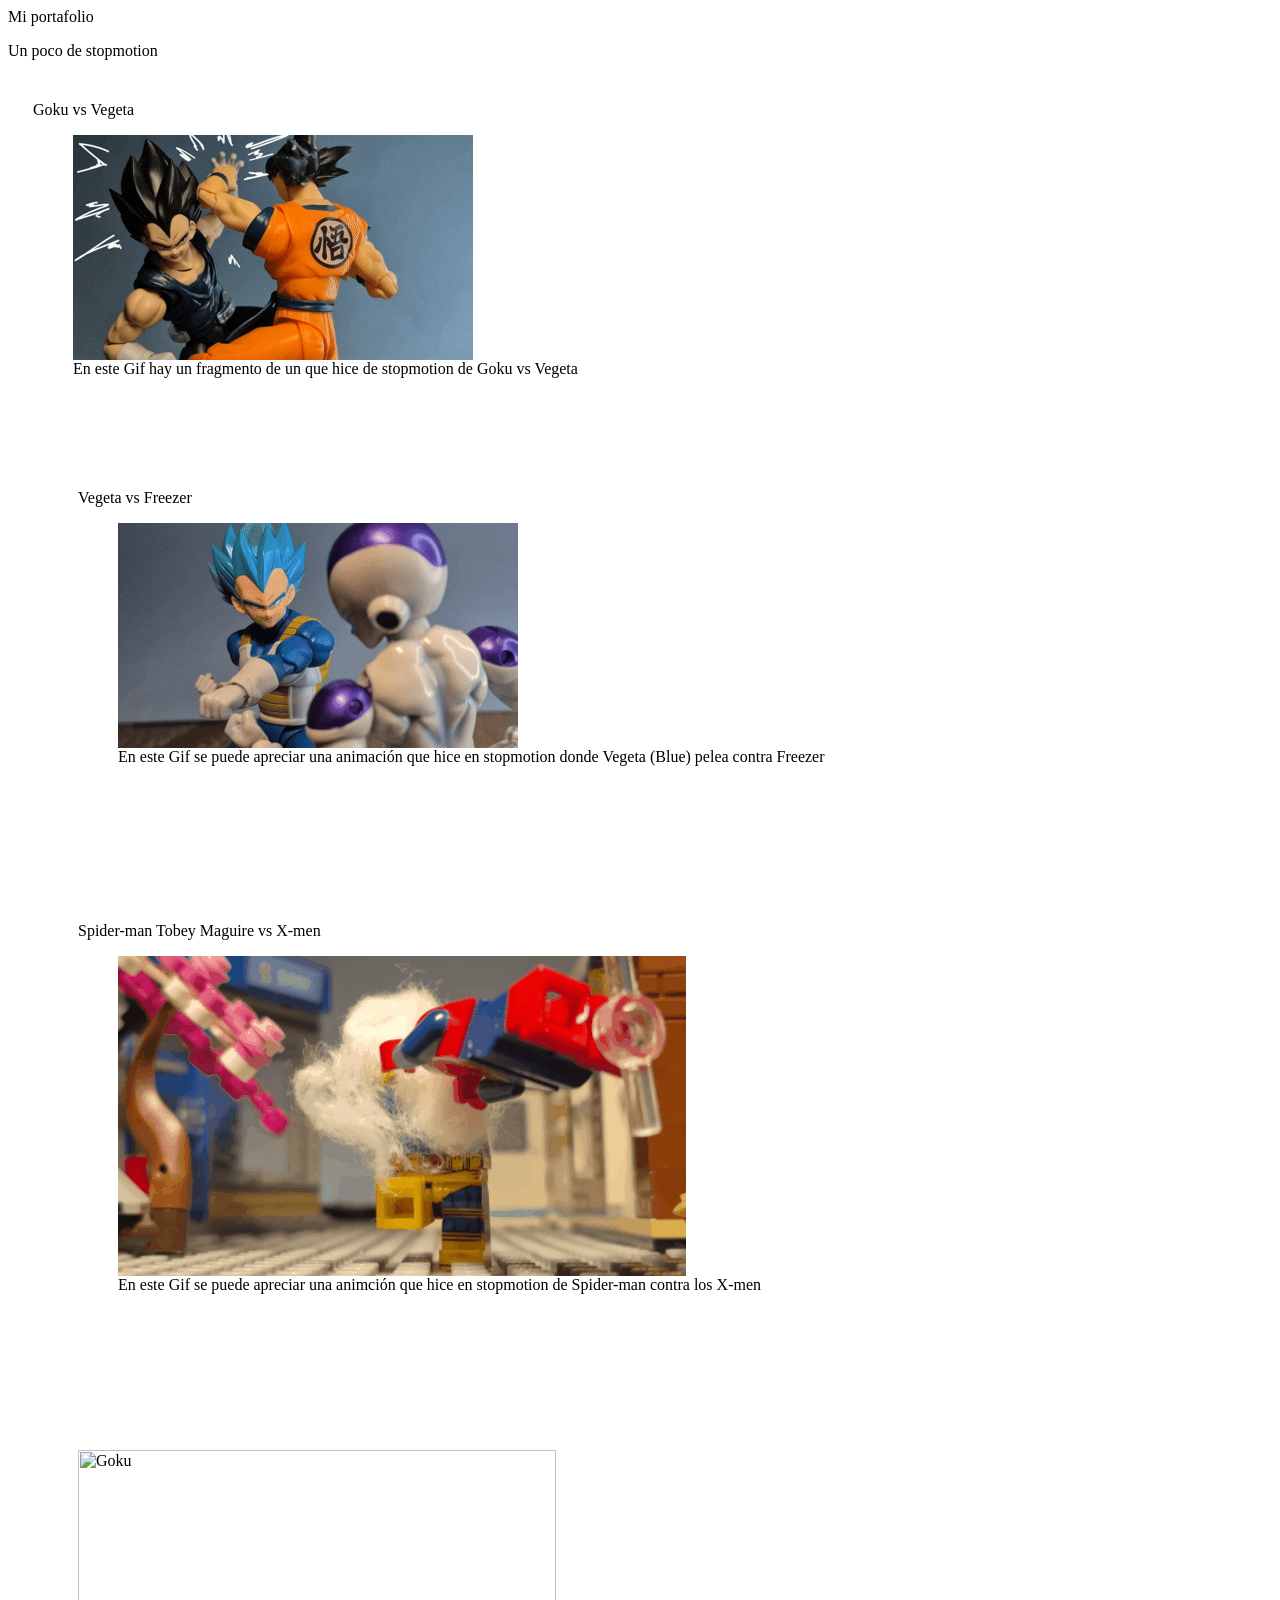
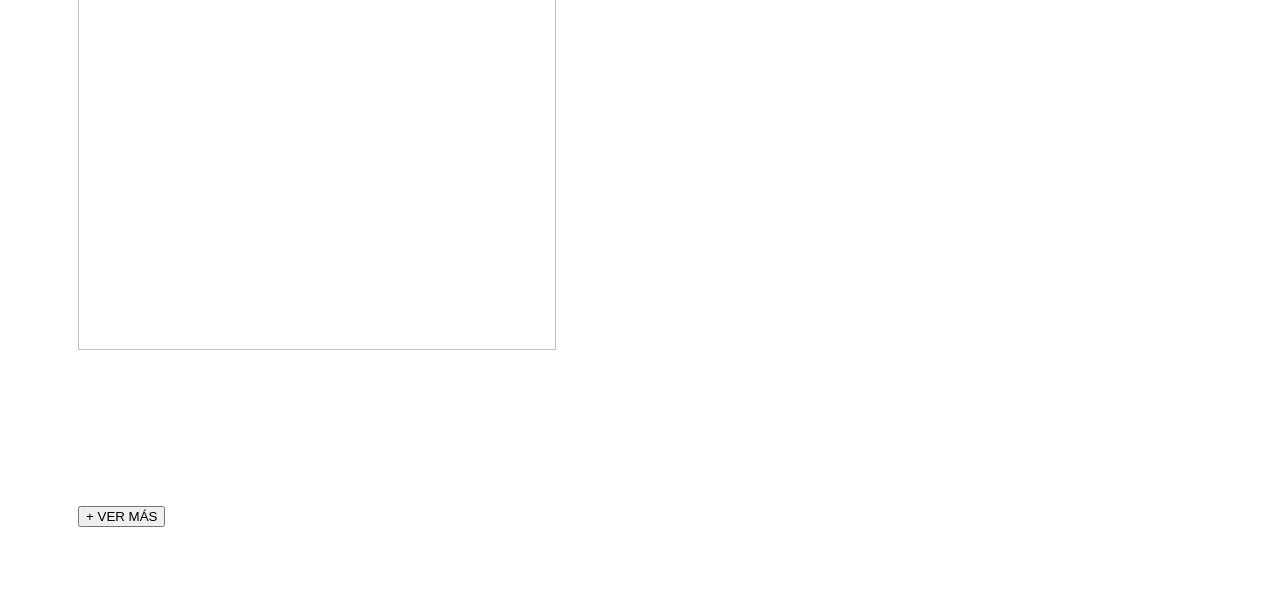
==== hola.html @ f75100cb "Nuevo HTML" ====
<html>
    <head>
        <link rel="stylesheet" href="https://cdn.jsdelivr.net/npm/bulma@1.0.4/css/bulma.min.css">
    </head>


        <section class="hero"> 
  <div class="hero-body">
    <p class="title">Mi portafolio</p>
    <p class="subtitle">Un poco de stopmotion</p>

<div class="columns"  style="padding: 25px"> 
    <div class="card" > Goku vs Vegeta
  <div class="card-image"> 
    <figure class="image is-4by4">
      <img src="My Stop Motion Movie(122) (1).gif" alt="stopmotion 1"/>
        <div class="card">
  <div class="card-content">
    <div class="content">
       En este Gif hay un fragmento de un que hice de stopmotion de Goku vs Vegeta
 </figure>
    </div>
  </div>
</div>
    </figure>
  </div>
</div>
    

    

<div class="columns" style="padding: 70px">  
     <div class="card"> Vegeta vs Freezer
  <div class="card-image" >
    <figure class="image is- 1by8" >
    <img src=" InShot_20260704_104439454_1.gif" alt="stopmotion 2" >
    <div class="card">
  <div class="card-content">
    <div class="content">
       En este Gif se puede apreciar una animación que hice en stopmotion 
       donde Vegeta (Blue) pelea contra Freezer
 </figure>
    </figure>
    </div>
  </div>
</div>
  </div>
</div>

    

<div class="columns" style="padding: 70px">                
     <div class="card" > Spider-man Tobey Maguire vs X-men
  <div class="card-image"  width ="478" height="500">
        <figure class="image is-2by2">
         <img src="My Stop Motion Movie(3).gif" alt="stopmotion 2">
         <div class="card">
  <div class="card-content">
    <div class="content">
      En este Gif se puede apreciar una animción que hice en stopmotion
       de Spider-man contra los X-men
 </figure>
 </div>
</div>
    

  
</section>
  
 <body>
    
          <img src= "https://i.pinimg.com/originals/86/9c/5b/869c5ba091b69122cb8a27e2bfeea909.gif" alt= "Goku" width ="478" height="500" style="padding: 70px" >
          <p class="buttons"  style="padding: 70px">
  <button class="button is-primary">
    <span class="icon">
      <i class="fab fa-youtube" href="https://www.youtube.com/@DavidFilmsFs/featured"></i>
    </span>
     <span>+ VER MÁS</span>

 </figure>

</div>

 </body>

</html>
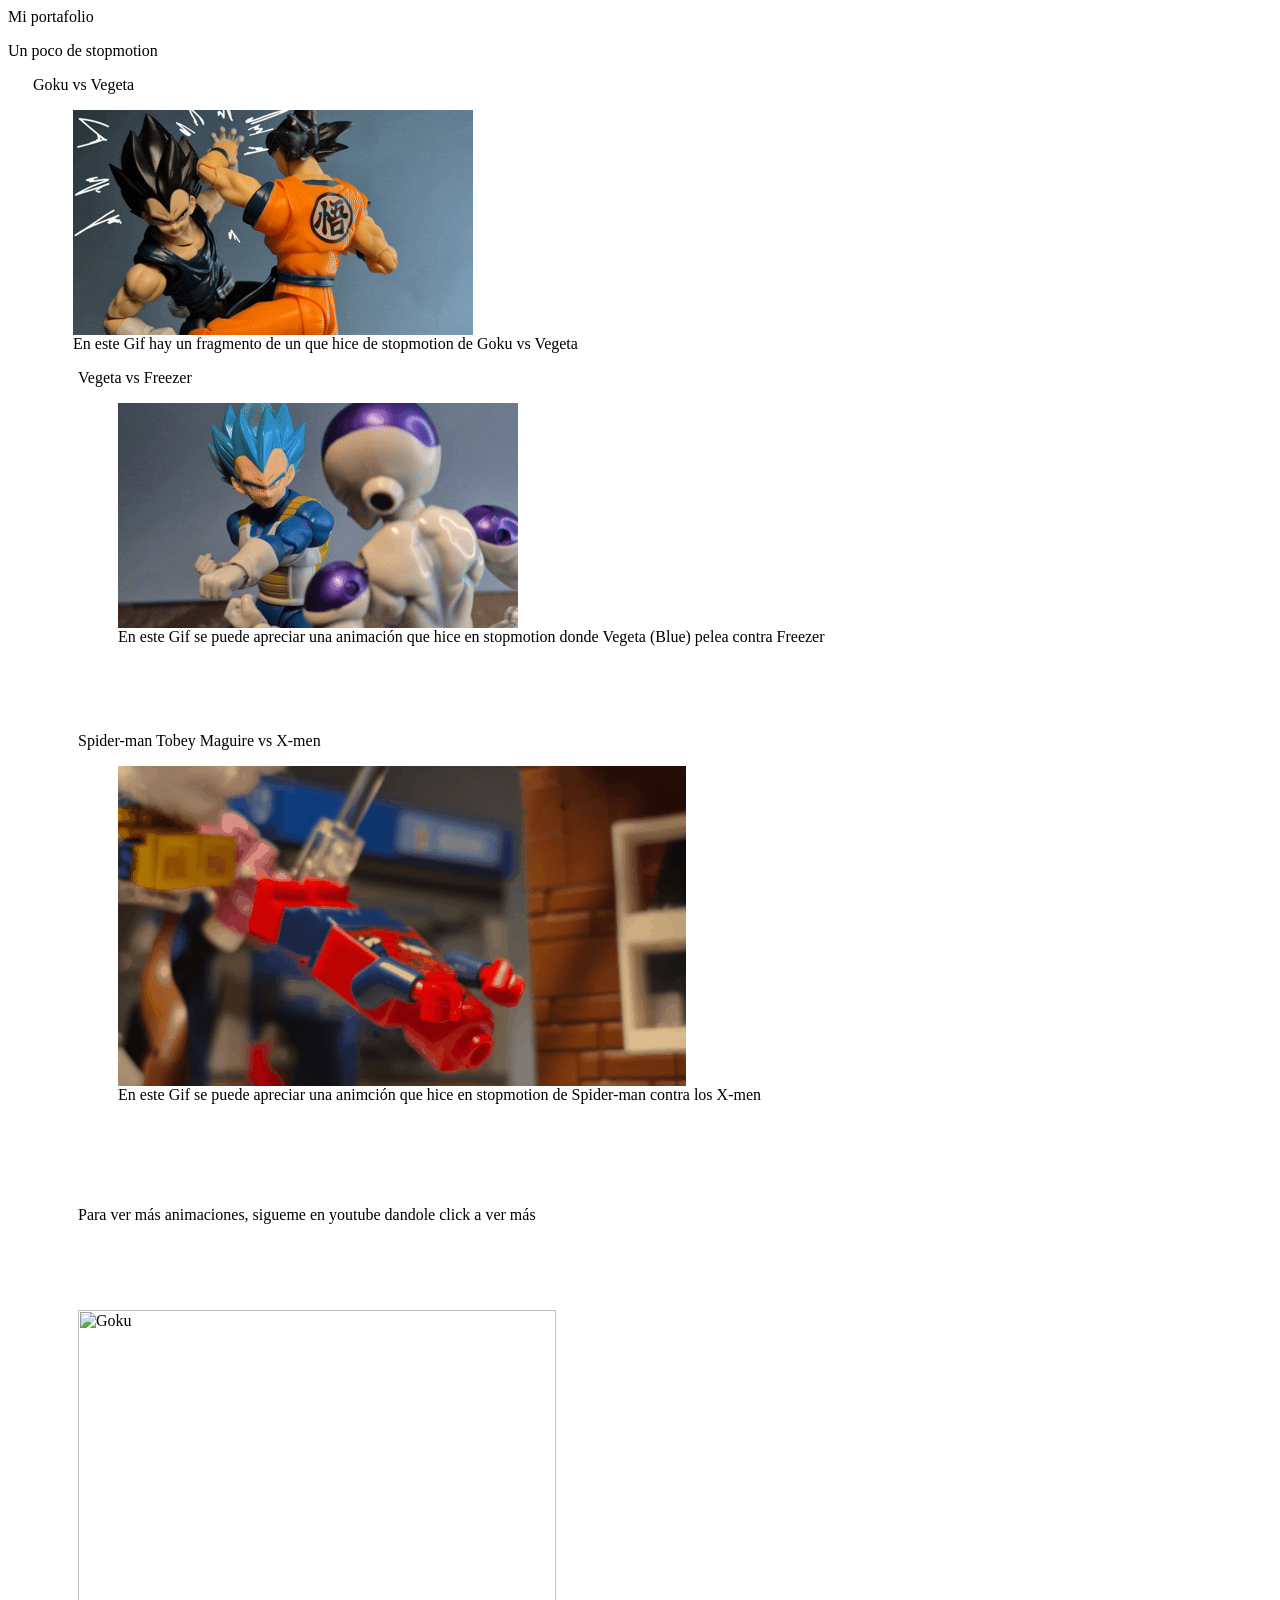
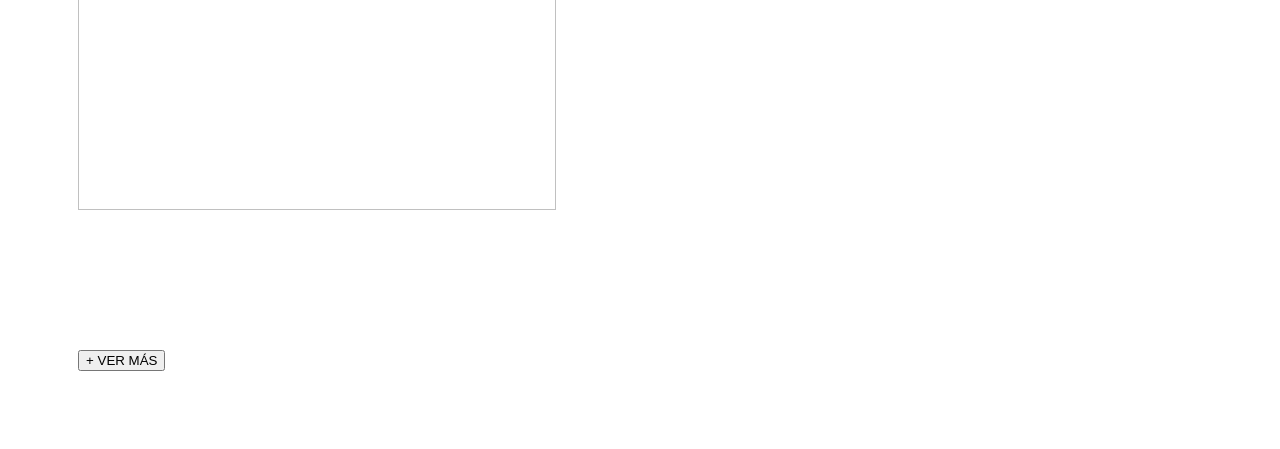
==== commit f93f8369: "Proyecto bulma" ====
--- a/hola.html
+++ b/hola.html
@@ -9,8 +9,8 @@
     <p class="title">Mi portafolio</p>
     <p class="subtitle">Un poco de stopmotion</p>
 
-<div class="columns"  style="padding: 25px"> 
-    <div class="card" > Goku vs Vegeta
+<div class="columns"style="padding-left: 25px"> 
+    <div class="card"> Goku vs Vegeta
   <div class="card-image"> 
     <figure class="image is-4by4">
       <img src="My Stop Motion Movie(122) (1).gif" alt="stopmotion 1"/>
@@ -29,10 +29,10 @@
 
     
 
-<div class="columns" style="padding: 70px">  
+<div class="columns" style="padding-left: 70px">  
      <div class="card"> Vegeta vs Freezer
   <div class="card-image" >
-    <figure class="image is- 1by8" >
+    <figure class="image is- 2by2">
     <img src=" InShot_20260704_104439454_1.gif" alt="stopmotion 2" >
     <div class="card">
   <div class="card-content">
@@ -68,15 +68,24 @@
 </section>
   
  <body>
+      <p class="Descripción" style="padding-left: 70px"> Para ver más animaciones, sigueme en 
+            youtube dandole click a ver más</p>
+          <div id="titulo">
+          <img src= "https://i.pinimg.com/originals/86/9c/5b/869c5ba091b69122cb8a27e2bfeea909.gif" alt= "Goku" width ="478" height="500" style="padding: 70px" >
     
-          <img src= "https://i.pinimg.com/originals/86/9c/5b/869c5ba091b69122cb8a27e2bfeea909.gif" alt= "Goku" width ="478" height="500" style="padding: 70px" >
-          <p class="buttons"  style="padding: 70px">
-  <button class="button is-primary">
-    <span class="icon">
-      <i class="fab fa-youtube" href="https://www.youtube.com/@DavidFilmsFs/featured"></i>
-    </span>
-     <span>+ VER MÁS</span>
+    <br />    
+        
+    <div class="buttons">  
+    <div>
+          <div class="buttons"  style="padding: 70px">
+  <button class="button is-info"
+     onclick=" window.location.href = 'https://www.youtube.com/@DavidFilmsFs/videos'">
+      + VER MÁS
+          </button >
 
+      
+   
+    <div>
  </figure>
 
 </div>
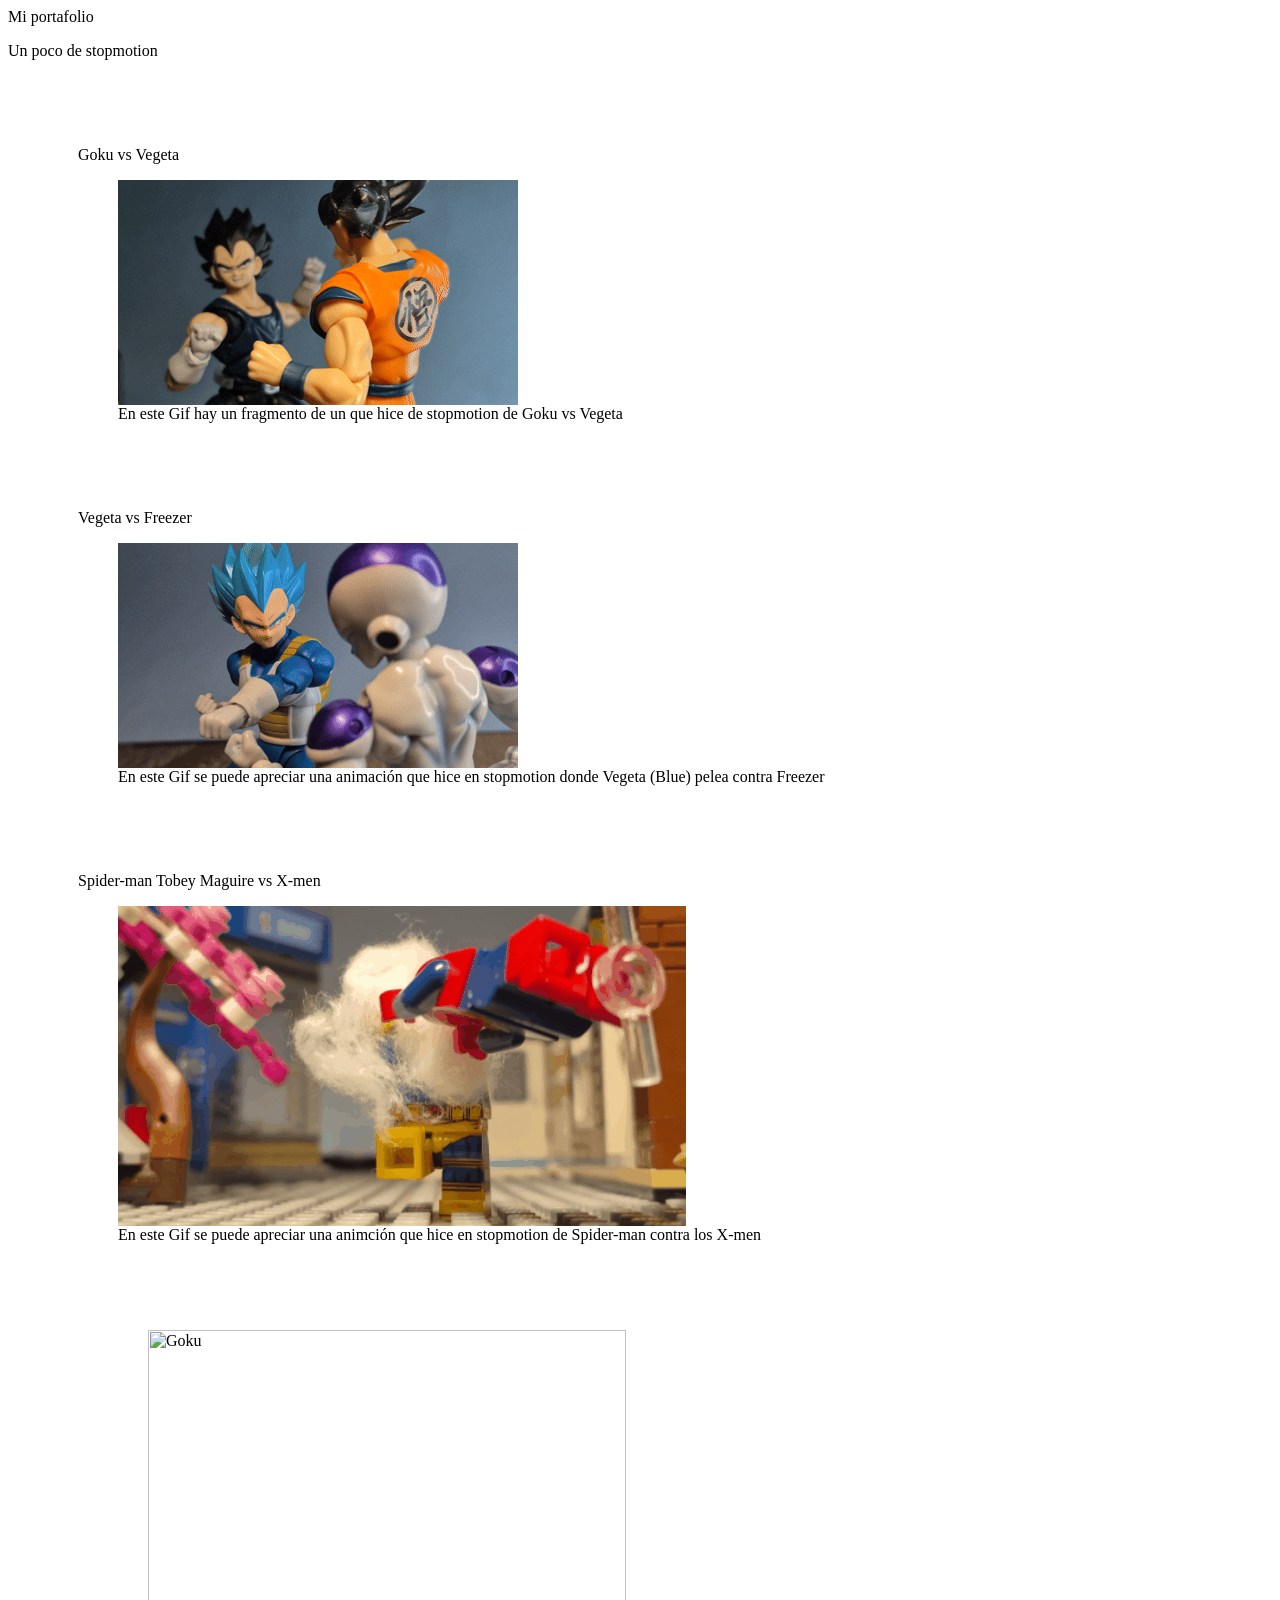
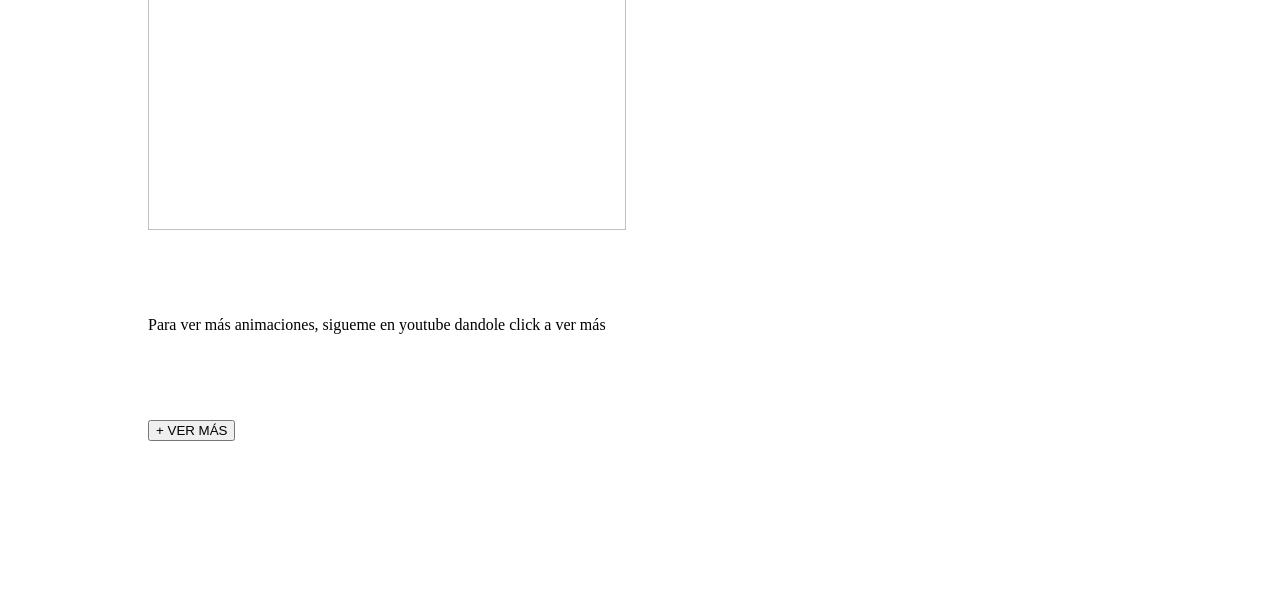
==== commit c79844cb: "Bulma trabajo en clase" ====
--- a/hola.html
+++ b/hola.html
@@ -3,13 +3,14 @@
         <link rel="stylesheet" href="https://cdn.jsdelivr.net/npm/bulma@1.0.4/css/bulma.min.css">
     </head>
 
-
-        <section class="hero"> 
+<section class="hero is-primary">
   <div class="hero-body">
     <p class="title">Mi portafolio</p>
     <p class="subtitle">Un poco de stopmotion</p>
+  </div>
+</section>
 
-<div class="columns"style="padding-left: 25px"> 
+<div class="columns"style="padding: 70px"> 
     <div class="card"> Goku vs Vegeta
   <div class="card-image"> 
     <figure class="image is-4by4">
@@ -68,13 +69,13 @@
 </section>
   
  <body>
-      <p class="Descripción" style="padding-left: 70px"> Para ver más animaciones, sigueme en 
-            youtube dandole click a ver más</p>
+     
           <div id="titulo">
           <img src= "https://i.pinimg.com/originals/86/9c/5b/869c5ba091b69122cb8a27e2bfeea909.gif" alt= "Goku" width ="478" height="500" style="padding: 70px" >
     
     <br />    
-        
+         <p class="Descripción" style="padding-left: 70px"> Para ver más animaciones, sigueme en 
+            youtube dandole click a ver más</p>
     <div class="buttons">  
     <div>
           <div class="buttons"  style="padding: 70px">
